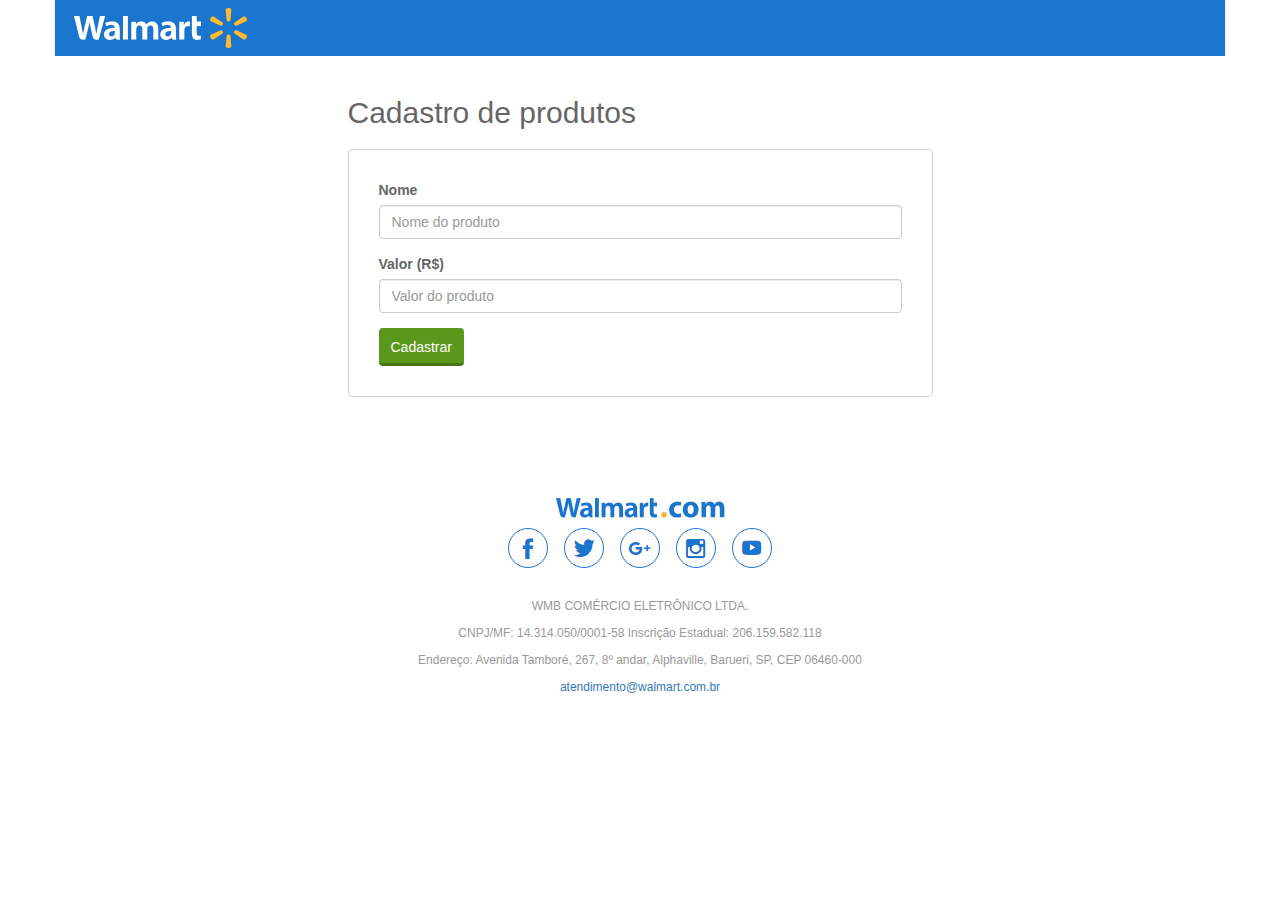
==== source/shopping/src/main/resources/public/index.html @ 7f4ccb2a "Alterações iniciais para alteração do front para angularjs" ====
<!DOCTYPE html>
<html ng-app="shopping">
<head>
	<meta charset="utf-8">
    <meta http-equiv="X-UA-Compatible" content="IE=edge">
    <meta name="viewport" content="width=device-width, initial-scale=1">

	<title> Walmart </title>
	
	<!-- Bootstrap core CSS -->
    <link href="css/bootstrap.min.css" rel="stylesheet">

    <!-- Custom styles for this template -->
    <link href="css/custom.css" rel="stylesheet">
</head>
<body>
	<div class="container">
		<div class="row cabecalho">
			<span class="col-md-2 logo"></span>
		</div>
		
		<div ng-view></div>
		
		<div class="rodape">
			<span class="logo-rodape"></span>
			<span class="social-media"></span>
			<p>WMB COMÉRCIO ELETRÔNICO LTDA.</p>
			<p>CNPJ/MF: 14.314.050/0001-58 Inscrição Estadual: 206.159.582.118</p>
			<p>Endereço: Avenida Tamboré, 267, 8º andar, Alphaville, Barueri, SP, CEP 06460-000</p>
			<a>atendimento@walmart.com.br</a>
		</div>
	</div>
	
    <script src="js/angular.js"></script>
    <script src="js/angular-route.js"></script>
    <script src="js/angular-resource.js"></script>
    <script src="js/app.js"></script>
    <script src="js/controllers/CadastroController.js"></script>
    <script src="js/controllers/CarrinhoController.js"></script>
    
    <script src="js/jquery.min.js"></script>
    <script src="js/jquery.maskMoney.min.js" type="text/javascript"></script>
</body>
</html>
---- source/shopping/src/main/resources/public/css/custom.css ----
.cabecalho {
	background-color: #1a75ce;
}

.logo {
	background: url(../images/sprites.png) no-repeat;
	background-position: 0 -1322px;
	height: 40px;
	margin: 8px 0 8px 19px;
}

.rodape {
	margin-top: 50px;
	padding: 20px 0 20px 0;
	text-align: center;
	font-size: 12px;
	color: #999;
}

.logo-rodape {
	background: url(../images/sprites.png) no-repeat;
	background-position: 0 -1036px;
	height: 20px;
    width: 169px;
    display: block;
    margin: 10px auto 10px auto;
}

.social-media {
	background: url(../images/social-media.png) no-repeat;
	height: 40px;
    width: 264px;
    display: block;
    margin: 10px auto 30px auto;
}

.icone-boleto {
	background: url(../images/sprites.png) no-repeat;
	background-position: 0 -289px;
	height: 29px;
    width: 43px;
    display: block;
}

.icone-usuario {
	background: url(../images/usuario.png) no-repeat;
	height: 31px;
    display: inline-block;
    background-size: 20px;
    padding: 5px 0 0 30px;
}

.icone-casa {
	background: url(../images/casa.png) no-repeat;
	height: 28px;
    display: inline-block;
    background-size: 20px;
    padding: 5px 0 0 30px;
}

.icone-pacote {
	background: url(../images/pacote.png) no-repeat;
	height: 31px;
    display: inline-block;
    background-size: 20px;
    padding: 5px 0 0 30px;
}

.titulo-carrinho {
	color: #666;
	padding: 20px 0 20px 0;
}

.titulo-resumo {
	color: #666;
	padding: 20px 0 10px 0;
}

.titulo-pagina h2 {
	font-size: 1.75em;
}

.carrinho {
	color: #666;
	border: 1px solid #d2d2d2;
	-webkit-border-radius: 4px;
	-moz-border-radius: 4px;
	border-radius: 4px;
	margin-bottom: 1.5em;
}

.resumo {
	color: #666;
	border: 1px solid #d2d2d2;
	-webkit-border-radius: 4px;
	-moz-border-radius: 4px;
	border-radius: 4px;
	margin-bottom: 1.5em;
}

.cadastro {
	color: #666;
	border: 1px solid #d2d2d2;
	-webkit-border-radius: 4px;
	-moz-border-radius: 4px;
	border-radius: 4px;
	margin-bottom: 1.5em;
	padding: 30px;
}

.dados-pedido {
	padding-bottom: 20px;
}

.row-resumo {
	padding-left: 30px;
	padding-bottom: 20px;
}

.dados-entrega {
	background-color: #f7f7f7;
	border-top: 1px solid #d2d2d2;
	border-bottom: 1px solid #d2d2d2;
}

.itens-resumo {
	padding-left: 30px;
	padding-right: 30px;
	padding-bottom: 20px;
}

.resumo-data-entrega {
	text-align: right;
}

.cabecalho-resumo {
	font-weight: bold;
	font-size: 12px;
}

.cabecalho-resumo-quantidade {
	font-weight: bold;
	font-size: 12px;
	text-align: right;
}

.item-resumo {
	font-size: 12px;
	margin-top: 5px;
	margin-bottom: 5px;
}

.item-resumo-quantidade {
	text-align: right;
}

.dados-usuario {
	border-right: 1px solid #d2d2d2;
}

.cabecalho-carrinho {
	background-color: #f7f7f7;
	padding: 1em;
	-webkit-border-radius: 4px 4px 0 0;
	-moz-border-radius: 4px 4px 0 0;
	border-radius: 4px 4px 0 0;
}

.item-cabecalho {
	color: #666;
}

.item-cabecalho-itens {
	text-align: left;
}

.item-cabecalho-preco {
	text-align: center;
}

.item-cabecalho-quantidade {
	text-align: center;
}

.item-cabecalho-subtotal {
	text-align: right;
}

#conteudo-carrinho {
	padding-left: 1em;
	padding-right: 1em;
}

#rodape-carrinho {
	padding-left: 1em;
	padding-right: 1em;
}

.item-carrinho-wrapper:first-child {
	border-top: 0;
}

.item-carrinho-wrapper {
	border-top: 1px dotted #d2d2d2;
	padding-top: 1em;
	padding-bottom: 1em;
}

.item-carrinho {
	display: flex;
	align-items: center;
	font-size: 1em;
}

.item-carrinho-items {
	color: #1a75ce;
}

.item-carrinho-preco {
	color: #5ea20d;
	text-align: center;
}

.item-carrinho-quantidade {
	
}

.valor-monetario {
	color: #5ea20d;
	text-align: right;
}

.spinner {
	display: flex;
	align-items: center;
	width: 40px;
	height: 34px;
	font-size: .5em;
	position: absolute;
	cursor: pointer;
	border-radius: 4px 0 0 4px;
	border: solid #d2d2d2;
	border-width: 1px 0 1px 1px;
	background-color: #f4f4f4;
	top: -17px;
}

a:hover {
	text-decoration: none;
	color: #f4832e;
}

.spinner-icon {
	float: none;
	margin: 0 auto;
	color: #1a75ce;
}

.spinner-icon:hover {
	color: #f4832e;
}

.spinner-input {
	width: 42px;
	height: 34px;
	text-align: center;
	font-family: "open sans", arial, sans-serif;
	color: #727272;
	border-radius: 0;
	border-width: 1px;
	background-color: #ffffff;
	font-size: .9em;
	left: 55px;
}

.spinner-button-right {
	left: 97px;
	border-width: 1px 1px 1px 0;
	border-radius: 0 4px 4px 0;
}

.remover-item {
	position: absolute;
	font-size: 10px;
	color: #1a75ce;
	top: 20px;
	left: 55px;
	cursor: pointer;
}

.rodape-carrinho {
	border-radius: 0 0 4px 4px;
	background-color: #f7f7f7;
	padding: 1em;
}

.item-rodape {
	padding-top: 1em;
	padding-bottom: 1em;
}

.desconto-carrinho-wrapper {
	border-top: 1px dotted #d2d2d2;
	border-bottom: 1px dotted #d2d2d2;
}

.total-rodape {
	font-size: 1.625em;
	padding-right: 0;
}

.total-carrinho {
	padding-right: 0;
	padding-left: 0;
}

.botao-wrapper {
	padding-right: 0;
	padding-left: 0;
}

.botao {
	background-color: #5a981c;
    border-color: transparent transparent #477716;
    border-width: 3px 0;
    color: #fff;
}

.botao:hover {
	color: #fff;
	background-color: #528b19;
    border-color: transparent transparent #416d14;
}
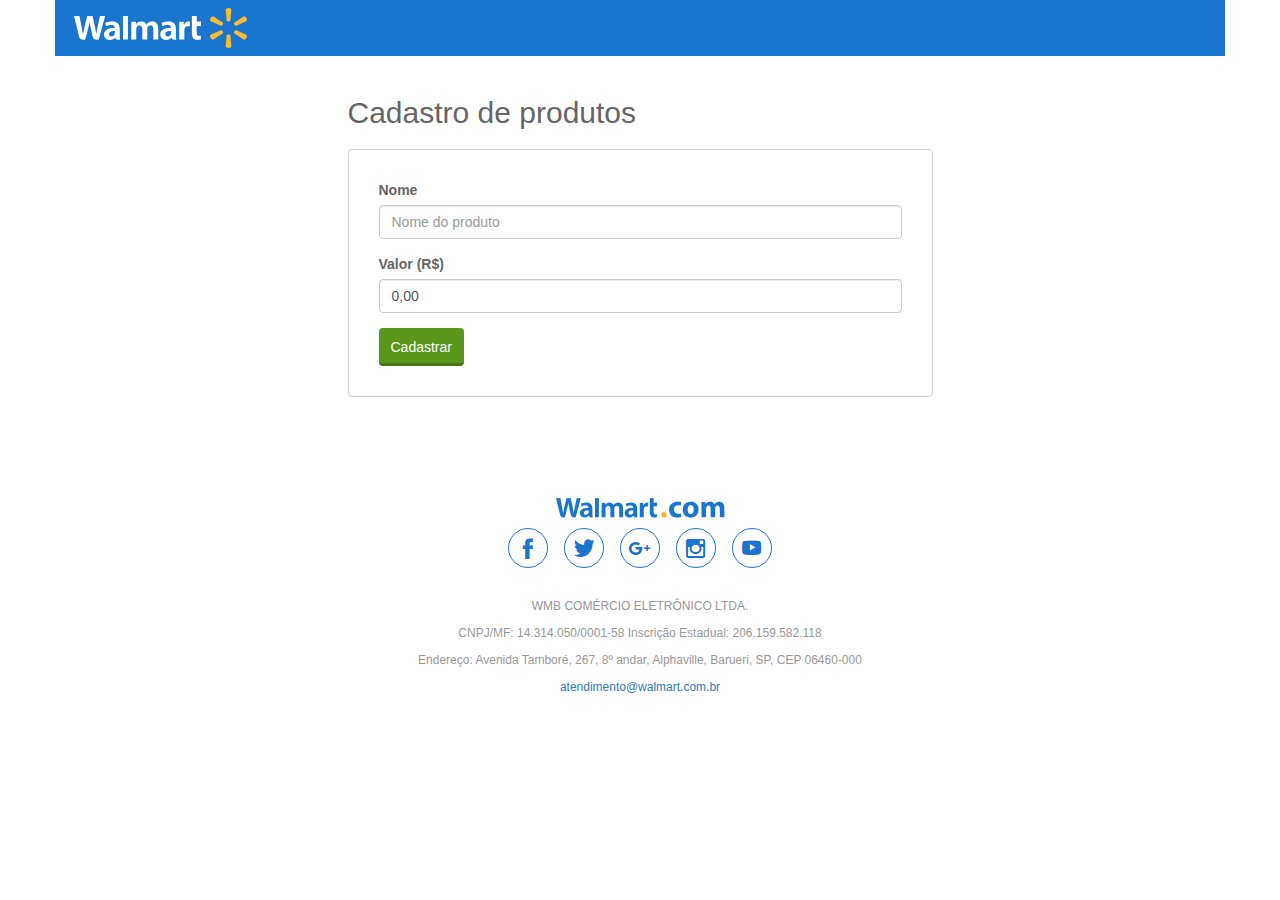
==== commit 5db6867e: "Implementação de novo front-end baseado em angularjs" ====
--- a/source/shopping/src/main/resources/public/index.html
+++ b/source/shopping/src/main/resources/public/index.html
@@ -31,14 +31,16 @@
 		</div>
 	</div>
 	
+	<script src="js/jquery.min.js"></script>
+    <script src="js/jquery.maskMoney.min.js" type="text/javascript"></script>
     <script src="js/angular.js"></script>
+    <script src="js/i18n/angular-locale_pt-br.js"></script>
     <script src="js/angular-route.js"></script>
     <script src="js/angular-resource.js"></script>
+    <script src="js/angular.maskMoney.js"></script>
     <script src="js/app.js"></script>
     <script src="js/controllers/CadastroController.js"></script>
     <script src="js/controllers/CarrinhoController.js"></script>
-    
-    <script src="js/jquery.min.js"></script>
-    <script src="js/jquery.maskMoney.min.js" type="text/javascript"></script>
+    <script src="js/controllers/CheckoutController.js"></script>
 </body>
 </html>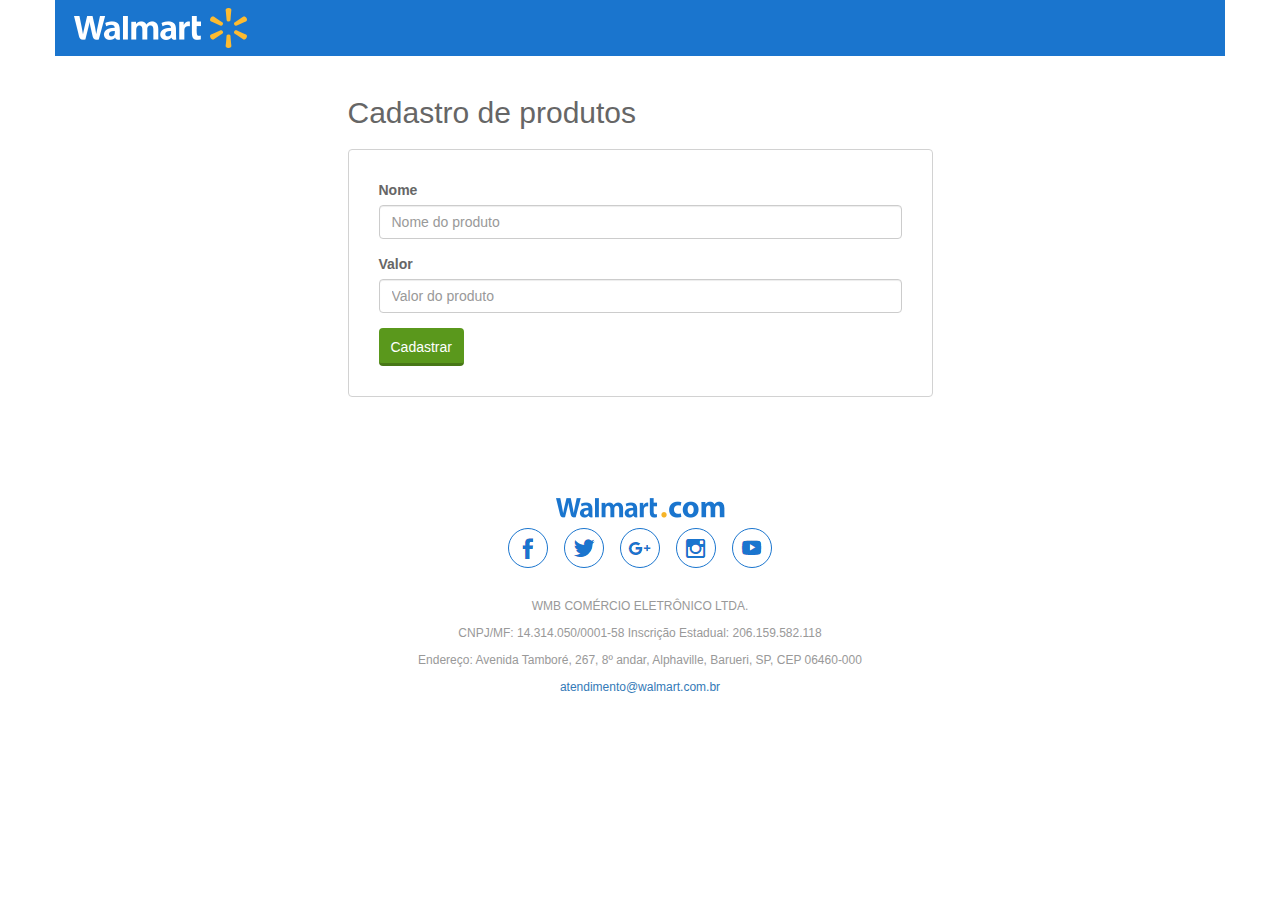
==== commit ac3e9dfc: "Ajustes de mascara e limite de campos da tela de cadastro." ====
--- a/source/shopping/src/main/resources/public/index.html
+++ b/source/shopping/src/main/resources/public/index.html
@@ -32,12 +32,11 @@
 	</div>
 	
 	<script src="js/jquery.min.js"></script>
-    <script src="js/jquery.maskMoney.min.js" type="text/javascript"></script>
     <script src="js/angular.js"></script>
     <script src="js/i18n/angular-locale_pt-br.js"></script>
     <script src="js/angular-route.js"></script>
     <script src="js/angular-resource.js"></script>
-    <script src="js/angular.maskMoney.js"></script>
+    <script src="js/angular-input-masks-standalone.min.js"></script>
     <script src="js/app.js"></script>
     <script src="js/controllers/CadastroController.js"></script>
     <script src="js/controllers/CarrinhoController.js"></script>
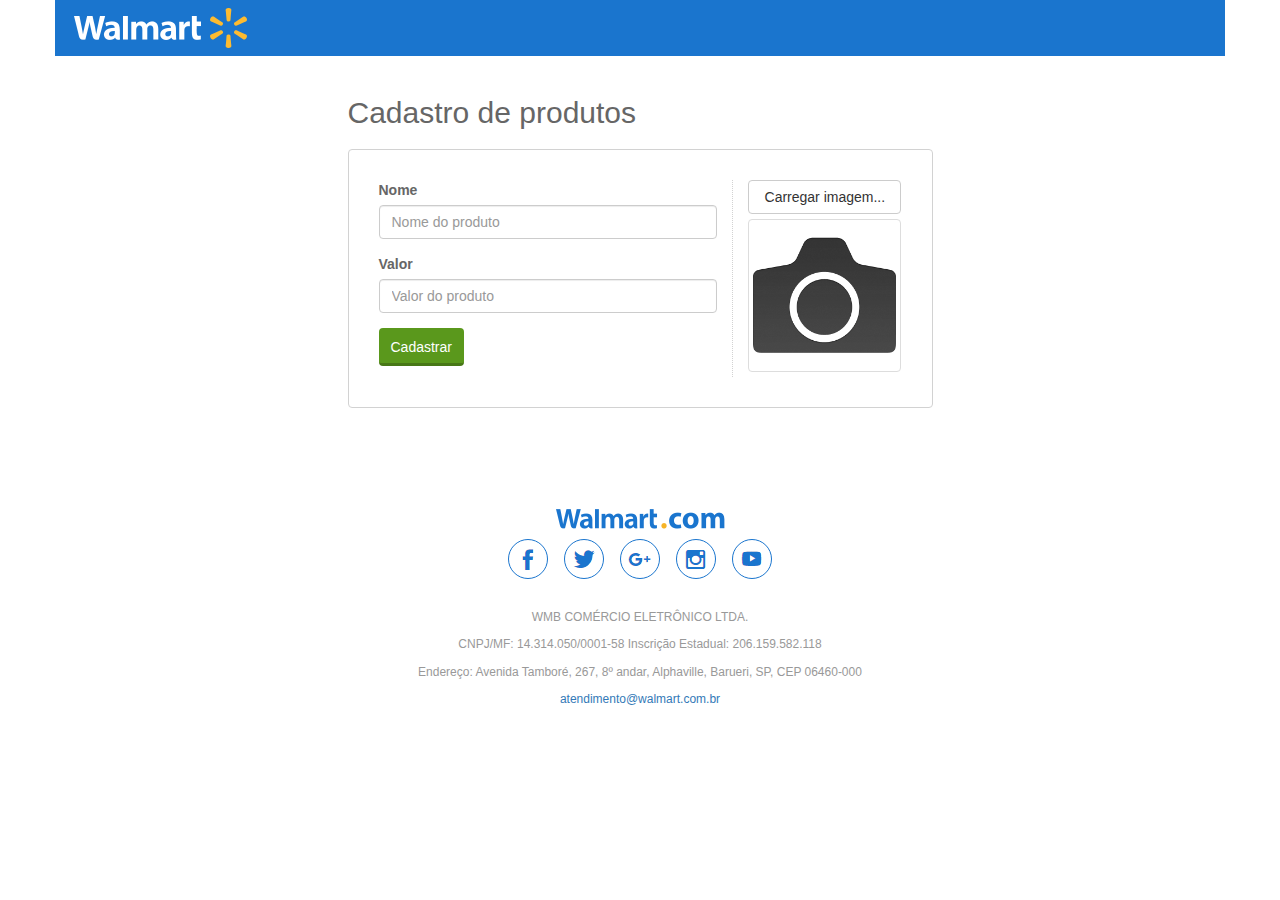
==== commit ca0a8293: "Merge pull request #5 from marceloandradep/upload-de-foto" ====
--- a/source/shopping/src/main/resources/public/index.html
+++ b/source/shopping/src/main/resources/public/index.html
@@ -37,6 +37,7 @@
     <script src="js/angular-route.js"></script>
     <script src="js/angular-resource.js"></script>
     <script src="js/angular-input-masks-standalone.min.js"></script>
+    <script src="js/ng-flow-standalone.min.js"></script>
     <script src="js/app.js"></script>
     <script src="js/controllers/CadastroController.js"></script>
     <script src="js/controllers/CarrinhoController.js"></script>
--- a/source/shopping/src/main/resources/public/css/custom.css
+++ b/source/shopping/src/main/resources/public/css/custom.css
@@ -330,4 +330,13 @@
 	color: #fff;
 	background-color: #528b19;
     border-color: transparent transparent #416d14;
+}
+
+.container-imagem {
+	border-left: 1px dotted #d2d2d2;
+}
+
+.imagem-produto {
+	margin-top: 5px;
+	margin-bottom: 5px;
 }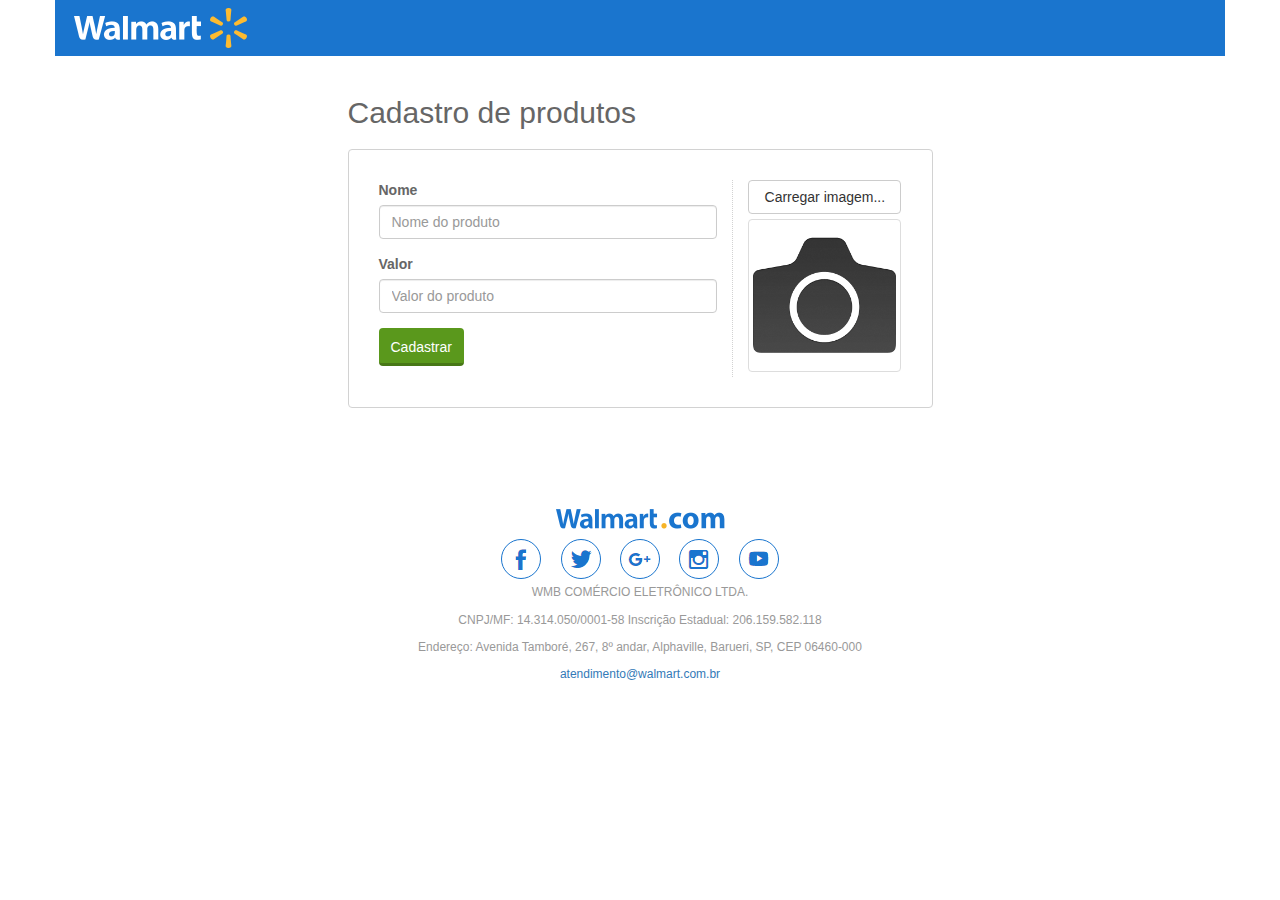
==== commit 79170440: "Adição dos links das redes sociais e do e-mail de atendimento ao cliente" ====
--- a/source/shopping/src/main/resources/public/index.html
+++ b/source/shopping/src/main/resources/public/index.html
@@ -22,12 +22,20 @@
 		<div ng-view></div>
 		
 		<div class="rodape">
-			<span class="logo-rodape"></span>
-			<span class="social-media"></span>
+			<div>
+				<span class="logo-rodape"></span>
+			</div>
+			<div>
+				<a href="https://www.facebook.com/walmart.com" class="link-facebook"></a>
+				<a href="https://twitter.com/walmartcom/" class="link-twitter"></a>
+				<a href="https://plus.google.com/u/0/+MundoWalmart/posts" class="link-googleplus"></a>
+				<a href="https://www.instagram.com/walmartcom/" class="link-instagram"></a>
+				<a href="https://www.youtube.com/user/mundowalmart" class="link-youtube"></a>
+			</div>
 			<p>WMB COMÉRCIO ELETRÔNICO LTDA.</p>
 			<p>CNPJ/MF: 14.314.050/0001-58 Inscrição Estadual: 206.159.582.118</p>
 			<p>Endereço: Avenida Tamboré, 267, 8º andar, Alphaville, Barueri, SP, CEP 06460-000</p>
-			<a>atendimento@walmart.com.br</a>
+			<a href="mailto:atendimento@walmart.com.br">atendimento@walmart.com.br</a>
 		</div>
 	</div>
 	
@@ -39,6 +47,7 @@
     <script src="js/angular-input-masks-standalone.min.js"></script>
     <script src="js/ng-flow-standalone.min.js"></script>
     <script src="js/app.js"></script>
+    <script src="js/services/Services.js"></script>
     <script src="js/controllers/CadastroController.js"></script>
     <script src="js/controllers/CarrinhoController.js"></script>
     <script src="js/controllers/CheckoutController.js"></script>
--- a/source/shopping/src/main/resources/public/css/custom.css
+++ b/source/shopping/src/main/resources/public/css/custom.css
@@ -27,11 +27,7 @@
 }
 
 .social-media {
-	background: url(../images/social-media.png) no-repeat;
-	height: 40px;
-    width: 264px;
-    display: block;
-    margin: 10px auto 30px auto;
+	margin: 10px auto 30px auto;
 }
 
 .icone-boleto {
@@ -339,4 +335,49 @@
 .imagem-produto {
 	margin-top: 5px;
 	margin-bottom: 5px;
+}
+
+.link-facebook {
+	background: url(../images/social-media.png) no-repeat;
+	background-position: 0;
+	height: 40px;
+    width: 40px;
+    display: inline-block;
+    margin: 0 8px;
+}
+
+.link-twitter {
+	background: url(../images/social-media.png) no-repeat;
+	background-position: -56px 0;
+	height: 40px;
+    width: 40px;
+    display: inline-block;
+    margin: 0 8px;
+}
+
+.link-googleplus {
+	background: url(../images/social-media.png) no-repeat;
+	background-position: -112px 0;
+	height: 40px;
+    width: 40px;
+    display: inline-block;
+    margin: 0 8px;
+}
+
+.link-instagram {
+	background: url(../images/social-media.png) no-repeat;
+	background-position: -168px 0;
+	height: 40px;
+    width: 40px;
+    display: inline-block;
+    margin: 0 8px;
+}
+
+.link-youtube {
+	background: url(../images/social-media.png) no-repeat;
+	background-position: -224px 0;
+	height: 40px;
+    width: 40px;
+    display: inline-block;
+    margin: 0 8px;
 }